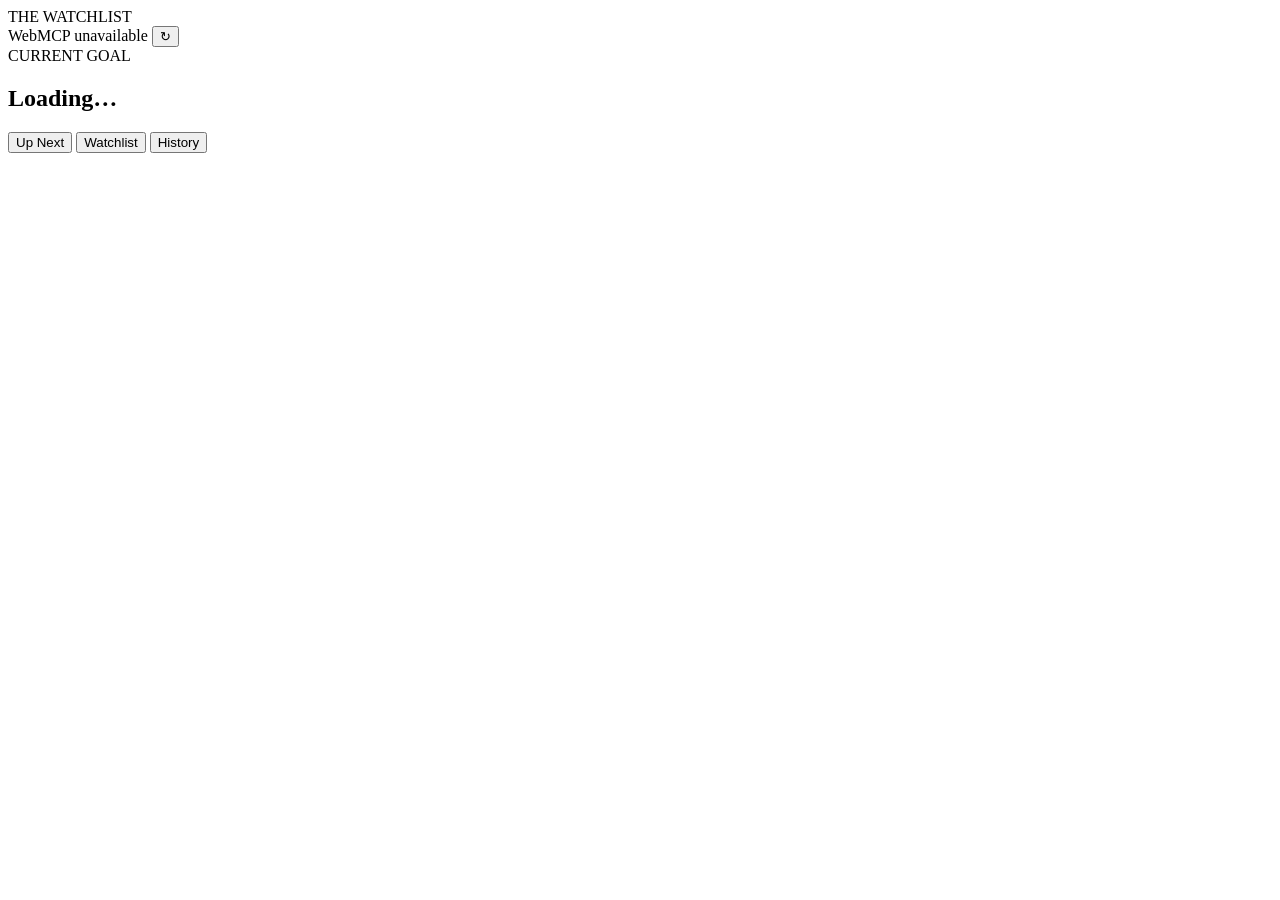
==== static/index.html @ 393c2d05 "Replace stacked layout with tabbed media workspace" ====
<!doctype html>
<html lang="en">
<head>
  <meta charset="utf-8">
  <meta name="viewport" content="width=device-width,initial-scale=1">
  <meta name="theme-color" content="#090909">
  <title>The Watchlist</title>
  <link rel="stylesheet" href="/assets/style.css">
</head>
<body>
  <main class="shell">
    <header class="topbar">
      <div class="brand">THE WATCHLIST</div>
      <div class="status-line">
        <span id="agent-status">WebMCP unavailable</span>
        <button id="refresh" class="icon-button" type="button" aria-label="Refresh watchlist">↻</button>
      </div>
    </header>

    <section class="goal-block" aria-label="Active goal">
      <span class="goal-label">CURRENT GOAL</span>
      <h1 id="goal">Loading…</h1>
    </section>

    <nav class="tabs" role="tablist" aria-label="Watchlist views">
      <button class="tab active" id="tab-up-next" role="tab" aria-selected="true" aria-controls="panel-up-next" data-tab="up-next" type="button">
        Up Next
      </button>
      <button class="tab" id="tab-watchlist" role="tab" aria-selected="false" aria-controls="panel-watchlist" data-tab="watchlist" type="button">
        Watchlist <span id="queue-count" class="count"></span>
      </button>
      <button class="tab" id="tab-history" role="tab" aria-selected="false" aria-controls="panel-history" data-tab="history" type="button">
        History <span id="history-count" class="count"></span>
      </button>
    </nav>

    <div class="workspace">
      <section class="tab-panel active" id="panel-up-next" role="tabpanel" aria-labelledby="tab-up-next" data-panel="up-next">
        <div id="up-next" class="panel-content"></div>
      </section>

      <section class="tab-panel" id="panel-watchlist" role="tabpanel" aria-labelledby="tab-watchlist" data-panel="watchlist" hidden>
        <div id="watchlist" class="panel-content stack"></div>
      </section>

      <section class="tab-panel" id="panel-history" role="tabpanel" aria-labelledby="tab-history" data-panel="history" hidden>
        <div id="history" class="panel-content stack"></div>
      </section>
    </div>
  </main>

  <template id="media-template">
    <article class="media-row">
      <div class="poster" aria-hidden="true"></div>
      <div class="media-copy">
        <div class="meta"></div>
        <h2 class="title"></h2>
        <p class="reason"></p>
        <div class="actions"></div>
      </div>
      <div class="rank"></div>
    </article>
  </template>

  <script src="/assets/app.js" defer></script>
</body>
</html>
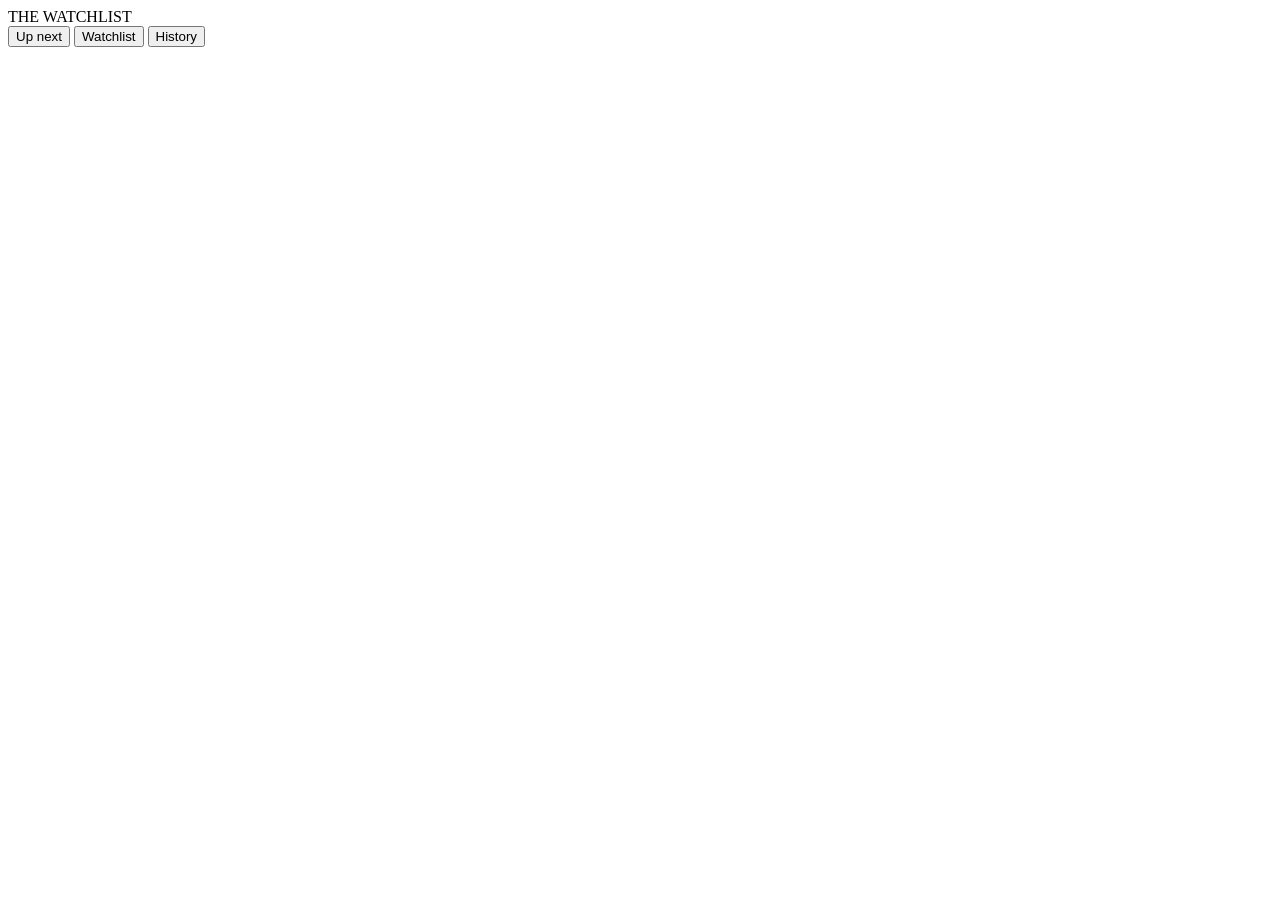
==== commit 3ddd956b: "Strip Watchlist interface to empty local surface" ====
--- a/static/index.html
+++ b/static/index.html
@@ -3,35 +3,24 @@
 <head>
   <meta charset="utf-8">
   <meta name="viewport" content="width=device-width,initial-scale=1">
-  <meta name="theme-color" content="#090909">
+  <meta name="theme-color" content="#050505">
   <title>The Watchlist</title>
   <link rel="stylesheet" href="/assets/style.css">
 </head>
 <body>
   <main class="shell">
     <header class="topbar">
-      <div class="brand">THE WATCHLIST</div>
-      <div class="status-line">
-        <span id="agent-status">WebMCP unavailable</span>
-        <button id="refresh" class="icon-button" type="button" aria-label="Refresh watchlist">↻</button>
+      <div>
+        <div class="brand">THE WATCHLIST</div>
+        <div id="goal" class="goal" hidden></div>
       </div>
+      <span id="agent-status" class="agent-status" aria-live="polite" title="Agent connection status"></span>
     </header>
 
-    <section class="goal-block" aria-label="Active goal">
-      <span class="goal-label">CURRENT GOAL</span>
-      <h1 id="goal">Loading…</h1>
-    </section>
-
     <nav class="tabs" role="tablist" aria-label="Watchlist views">
-      <button class="tab active" id="tab-up-next" role="tab" aria-selected="true" aria-controls="panel-up-next" data-tab="up-next" type="button">
-        Up Next
-      </button>
-      <button class="tab" id="tab-watchlist" role="tab" aria-selected="false" aria-controls="panel-watchlist" data-tab="watchlist" type="button">
-        Watchlist <span id="queue-count" class="count"></span>
-      </button>
-      <button class="tab" id="tab-history" role="tab" aria-selected="false" aria-controls="panel-history" data-tab="history" type="button">
-        History <span id="history-count" class="count"></span>
-      </button>
+      <button class="tab active" id="tab-up-next" role="tab" aria-selected="true" aria-controls="panel-up-next" data-tab="up-next" type="button">Up next</button>
+      <button class="tab" id="tab-watchlist" role="tab" aria-selected="false" aria-controls="panel-watchlist" data-tab="watchlist" type="button">Watchlist <span id="queue-count" class="count"></span></button>
+      <button class="tab" id="tab-history" role="tab" aria-selected="false" aria-controls="panel-history" data-tab="history" type="button">History <span id="history-count" class="count"></span></button>
     </nav>
 
     <div class="workspace">
@@ -40,25 +29,35 @@
       </section>
 
       <section class="tab-panel" id="panel-watchlist" role="tabpanel" aria-labelledby="tab-watchlist" data-panel="watchlist" hidden>
-        <div id="watchlist" class="panel-content stack"></div>
+        <div id="watchlist" class="panel-content media-grid"></div>
       </section>
 
       <section class="tab-panel" id="panel-history" role="tabpanel" aria-labelledby="tab-history" data-panel="history" hidden>
-        <div id="history" class="panel-content stack"></div>
+        <div id="history" class="panel-content media-grid"></div>
       </section>
     </div>
   </main>
 
-  <template id="media-template">
-    <article class="media-row">
-      <div class="poster" aria-hidden="true"></div>
-      <div class="media-copy">
+  <template id="hero-template">
+    <article class="hero">
+      <div class="poster hero-poster"></div>
+      <div class="hero-copy">
         <div class="meta"></div>
-        <h2 class="title"></h2>
+        <h1 class="title"></h1>
         <p class="reason"></p>
         <div class="actions"></div>
       </div>
-      <div class="rank"></div>
+    </article>
+  </template>
+
+  <template id="card-template">
+    <article class="media-card">
+      <div class="poster card-poster"></div>
+      <div class="card-copy">
+        <div class="meta"></div>
+        <h2 class="title"></h2>
+        <div class="actions"></div>
+      </div>
     </article>
   </template>
 
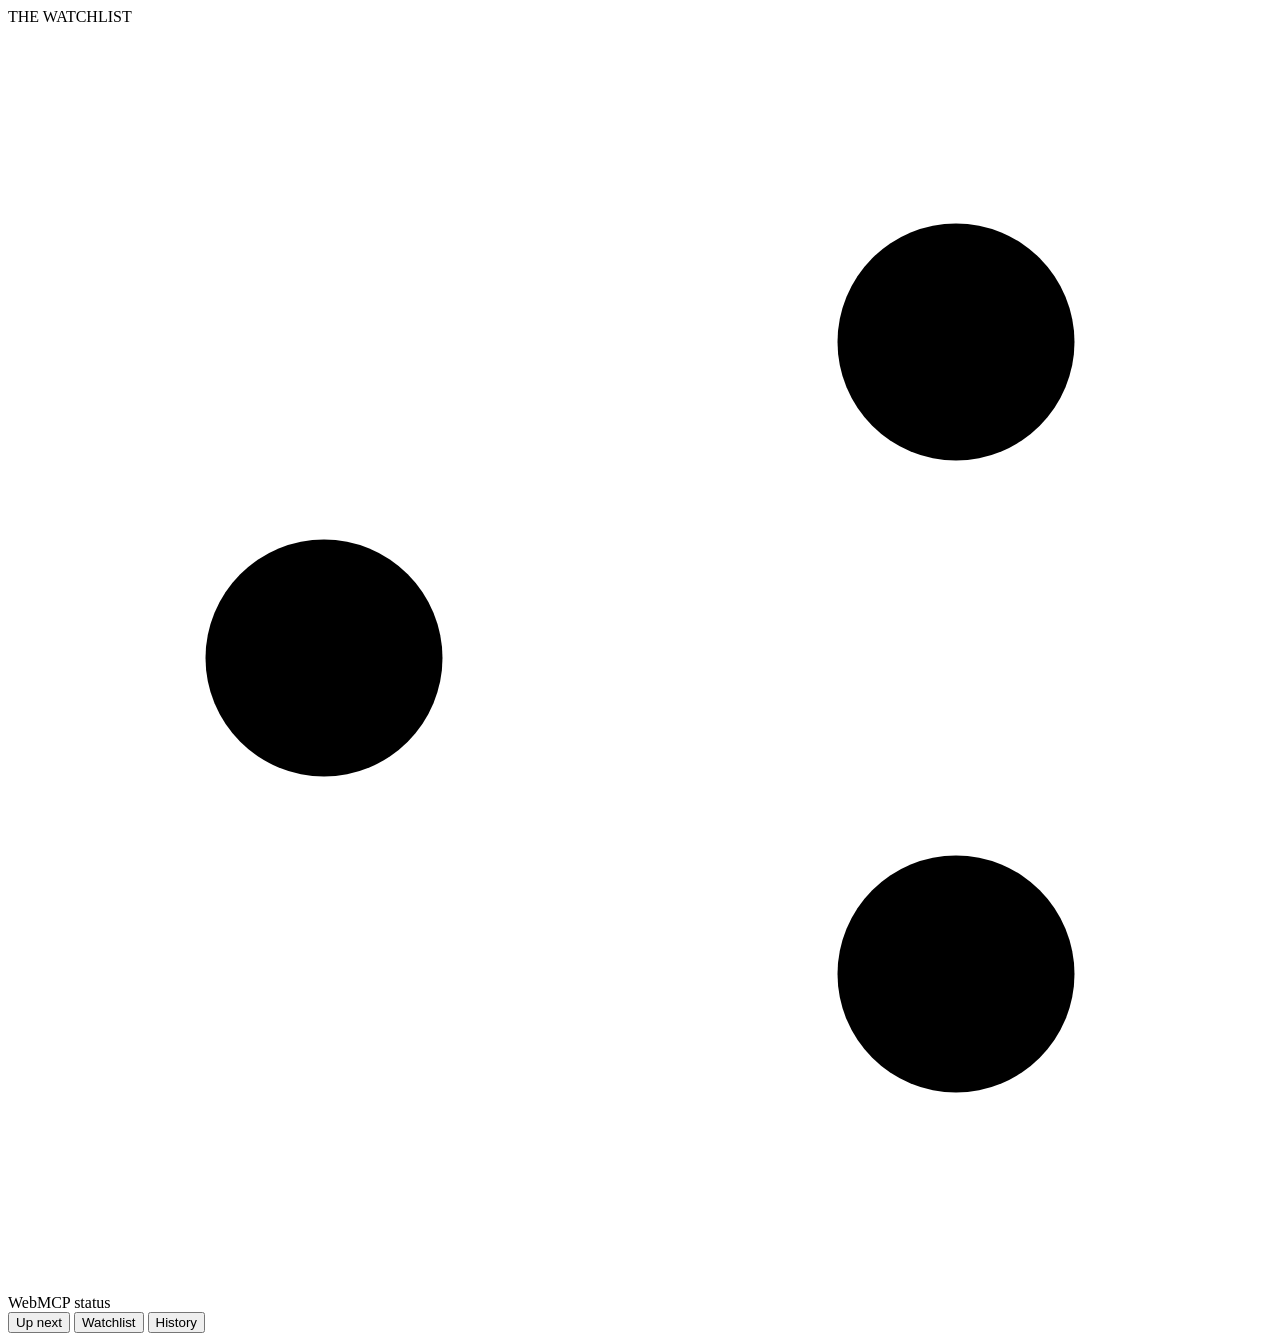
==== commit 7f814c8d: "Restore WebMCP status icon" ====
--- a/static/index.html
+++ b/static/index.html
@@ -14,7 +14,15 @@
         <div class="brand">THE WATCHLIST</div>
         <div id="goal" class="goal" hidden></div>
       </div>
-      <span id="agent-status" class="agent-status" aria-live="polite" title="Agent connection status"></span>
+      <span id="agent-status" class="agent-status" aria-live="polite" title="WebMCP unavailable">
+        <svg class="webmcp-icon" viewBox="0 0 24 24" aria-hidden="true">
+          <circle cx="6" cy="12" r="2.25"></circle>
+          <circle cx="18" cy="6" r="2.25"></circle>
+          <circle cx="18" cy="18" r="2.25"></circle>
+          <path d="M8 11.2 15.8 7M8 12.8l7.8 4.2"></path>
+        </svg>
+        <span class="sr-only">WebMCP status</span>
+      </span>
     </header>
 
     <nav class="tabs" role="tablist" aria-label="Watchlist views">
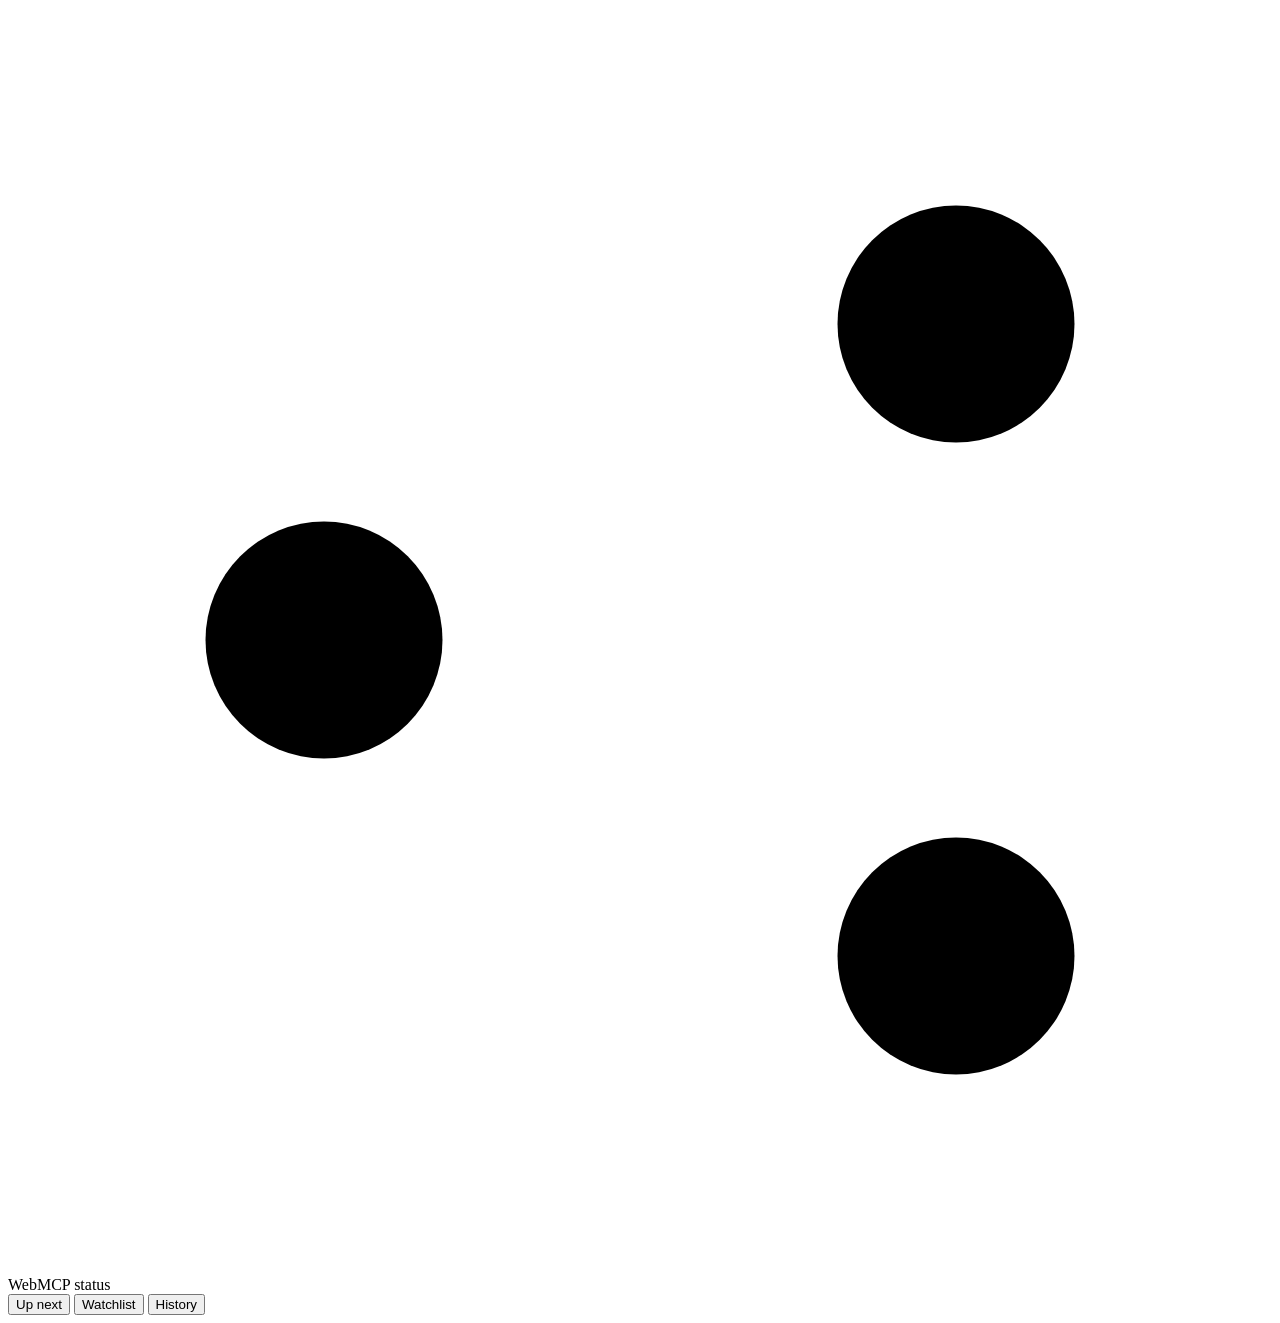
==== commit bd9f1d56: "Remove Watchlist name from surface" ====
--- a/static/index.html
+++ b/static/index.html
@@ -10,10 +10,7 @@
 <body>
   <main class="shell">
     <header class="topbar">
-      <div>
-        <div class="brand">THE WATCHLIST</div>
-        <div id="goal" class="goal" hidden></div>
-      </div>
+      <div id="goal" class="goal" hidden></div>
       <span id="agent-status" class="agent-status" aria-live="polite" title="WebMCP unavailable">
         <svg class="webmcp-icon" viewBox="0 0 24 24" aria-hidden="true">
           <circle cx="6" cy="12" r="2.25"></circle>
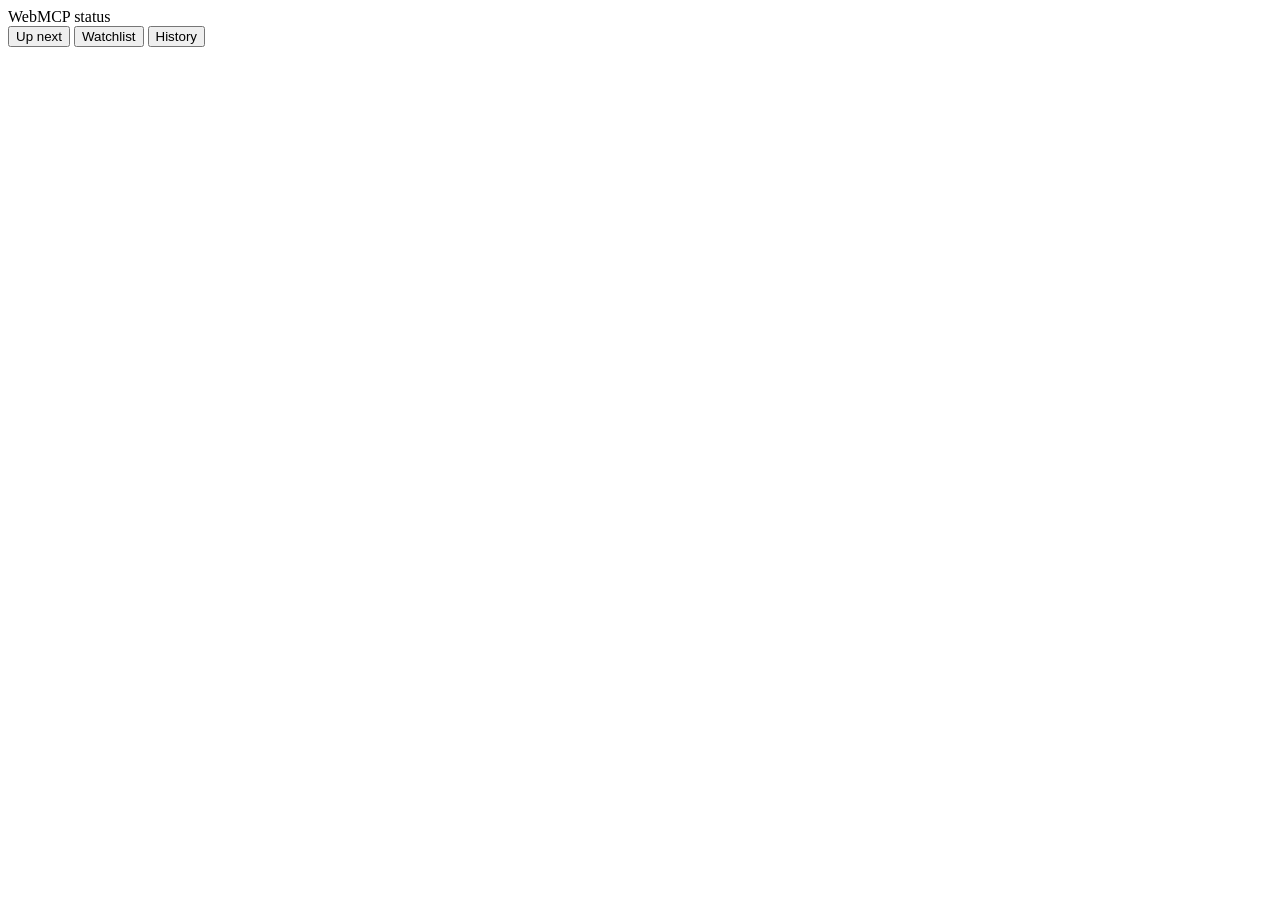
==== commit caac39a7: "Use binary WebMCP status indicator" ====
--- a/static/index.html
+++ b/static/index.html
@@ -9,18 +9,11 @@
 </head>
 <body>
   <main class="shell">
-    <header class="topbar">
-      <div id="goal" class="goal" hidden></div>
-      <span id="agent-status" class="agent-status" aria-live="polite" title="WebMCP unavailable">
-        <svg class="webmcp-icon" viewBox="0 0 24 24" aria-hidden="true">
-          <circle cx="6" cy="12" r="2.25"></circle>
-          <circle cx="18" cy="6" r="2.25"></circle>
-          <circle cx="18" cy="18" r="2.25"></circle>
-          <path d="M8 11.2 15.8 7M8 12.8l7.8 4.2"></path>
-        </svg>
-        <span class="sr-only">WebMCP status</span>
-      </span>
-    </header>
+    <span id="agent-status" class="agent-status" aria-live="polite" title="WebMCP unavailable">
+      <span class="sr-only">WebMCP status</span>
+    </span>
+
+    <div id="goal" class="goal" hidden></div>
 
     <nav class="tabs" role="tablist" aria-label="Watchlist views">
       <button class="tab active" id="tab-up-next" role="tab" aria-selected="true" aria-controls="panel-up-next" data-tab="up-next" type="button">Up next</button>
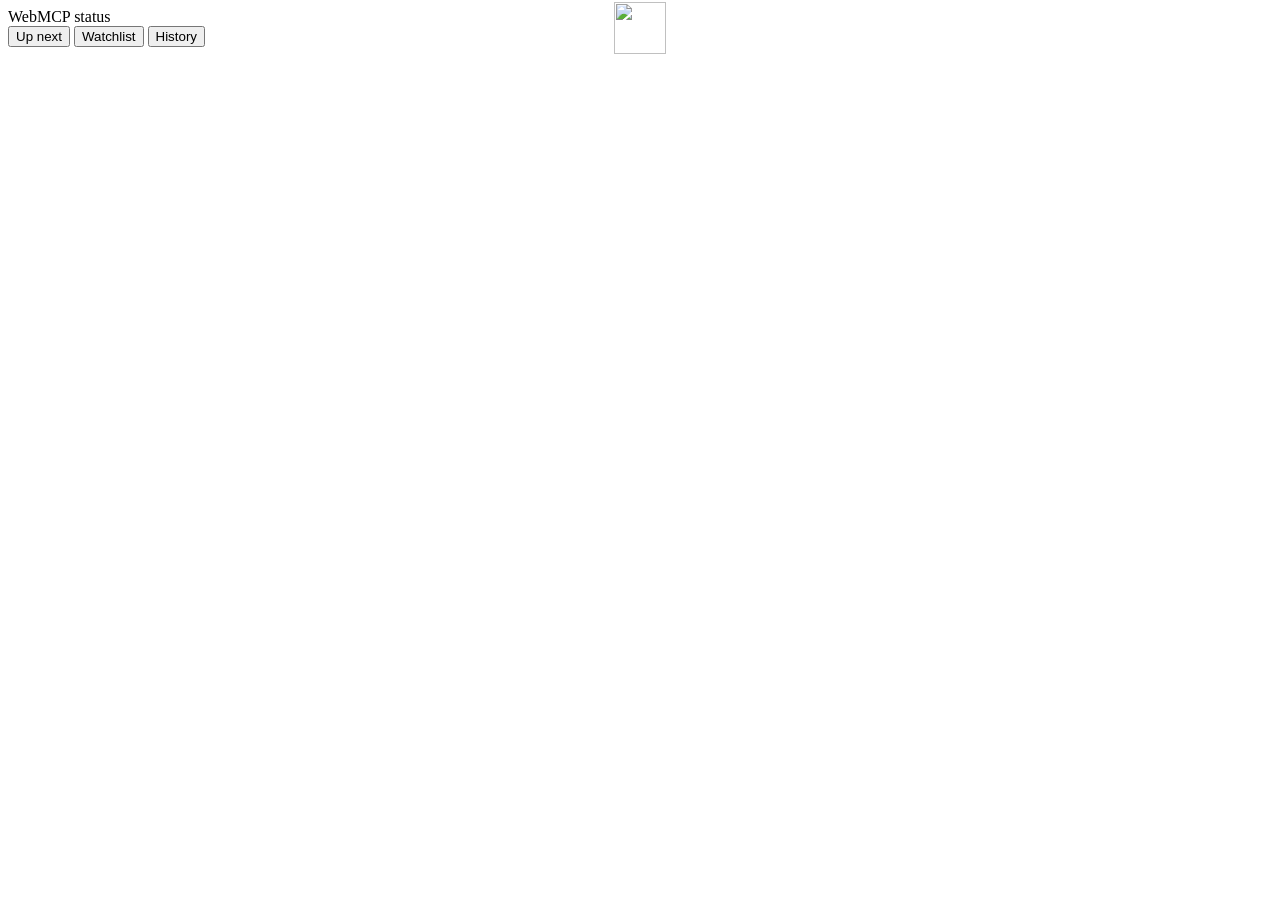
==== commit f7901e36: "Apply gothic W brand mark" ====
--- a/static/index.html
+++ b/static/index.html
@@ -5,10 +5,13 @@
   <meta name="viewport" content="width=device-width,initial-scale=1">
   <meta name="theme-color" content="#050505">
   <title>The Watchlist</title>
+  <link rel="icon" type="image/jpeg" href="[data-uri]">
   <link rel="stylesheet" href="/assets/style.css">
 </head>
 <body>
   <main class="shell">
+    <img aria-hidden="true" alt="" src="[data-uri]" style="position:absolute;top:2px;left:50%;z-index:3;width:52px;height:52px;transform:translateX(-50%);object-fit:cover;pointer-events:none;user-select:none;">
+
     <span id="agent-status" class="agent-status" aria-live="polite" title="WebMCP unavailable">
       <span class="sr-only">WebMCP status</span>
     </span>
